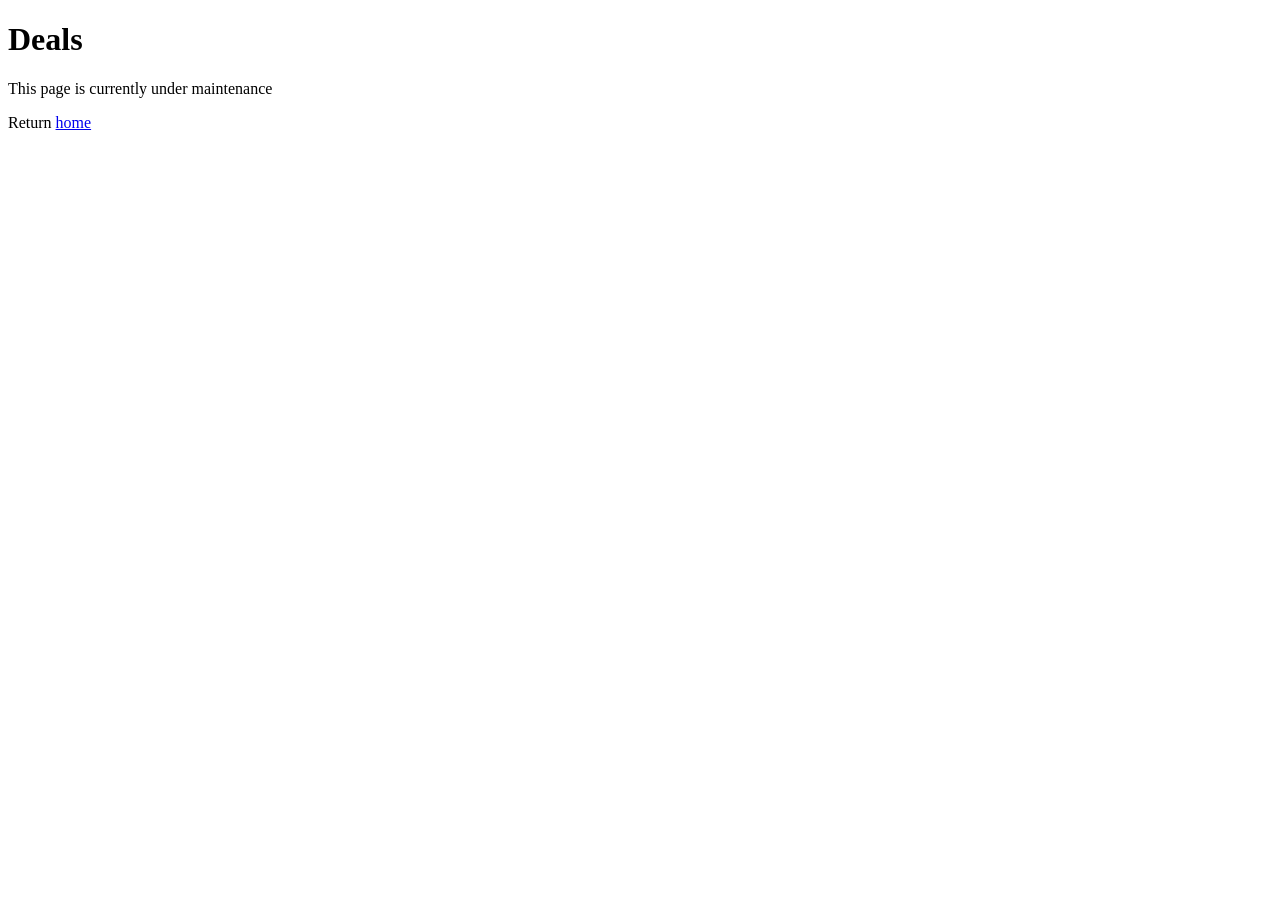
==== deals.html @ 028c4151 "First Upload" ====
<!DOCTYPE html>
<html>
<head>
    <title>Deals</title>
</head>
<body>
    <h1>Deals</h1>
    <p>This page is currently under maintenance</p>
    <p>Return <a href="/index.html">home</a></p>
</body>
</html>
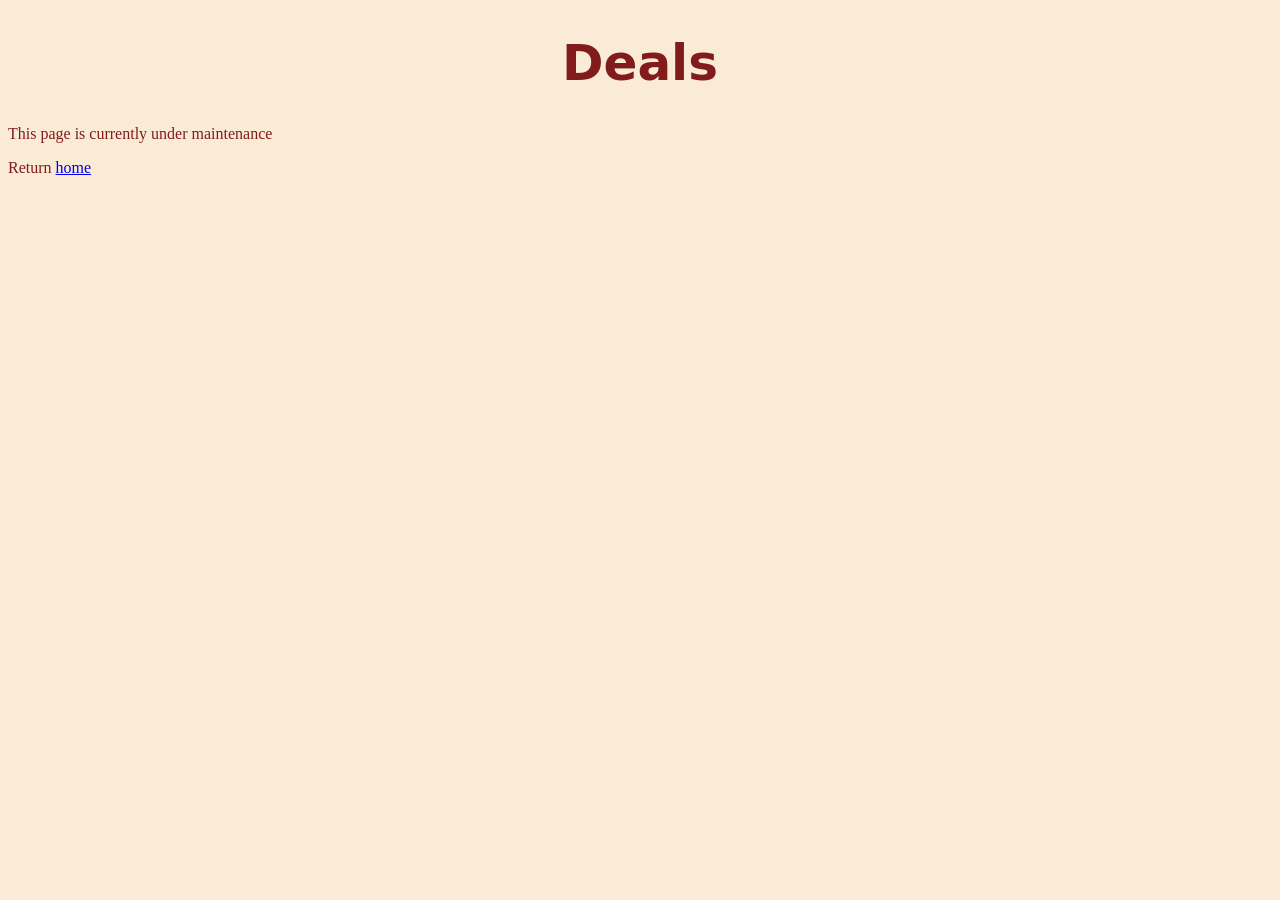
==== commit bd92656d: "Added CSSS styles" ====
--- a/deals.html
+++ b/deals.html
@@ -2,6 +2,7 @@
 <html>
 <head>
     <title>Deals</title>
+    <link rel="stylesheet" href="deals.css">
 </head>
 <body>
     <h1>Deals</h1>
--- a/deals.css
+++ b/deals.css
@@ -0,0 +1,16 @@
+body{
+    /* text color */
+    color: rgb(130, 28, 28);
+
+    /* background color */
+    background-color: antiquewhite;
+
+    /* default font*/
+    font-family: 'Times New Roman', Times, serif;
+    }
+
+h1{
+    font-family: system-ui, -apple-system, BlinkMacSystemFont, 'Segoe UI', Roboto, Oxygen, Ubuntu, Cantarell, 'Open Sans', 'Helvetica Neue', sans-serif;
+    text-align: center;
+    font-size: 50px;
+}
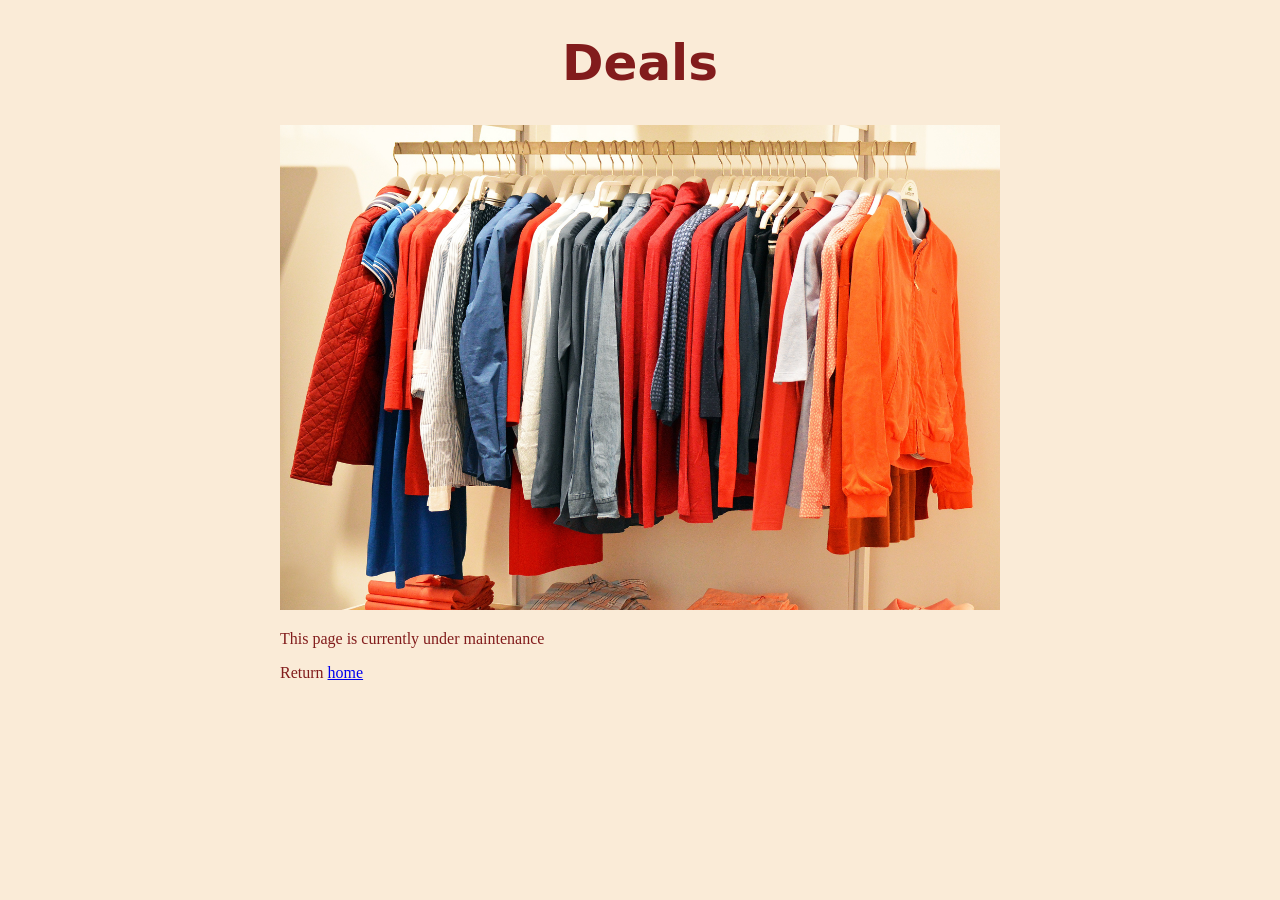
==== commit 399ae777: "Add files via upload" ====
--- a/deals.html
+++ b/deals.html
@@ -5,8 +5,15 @@
     <link rel="stylesheet" href="deals.css">
 </head>
 <body>
-    <h1>Deals</h1>
-    <p>This page is currently under maintenance</p>
-    <p>Return <a href="/index.html">home</a></p>
+    <div id="container">
+
+    
+        <h1>Deals</h1>
+        <img width="720" src="./image/1139623-store-1338629.jpg" alt="">
+        <p>This page is currently under maintenance</p>
+        <p>Return <a href="/index.html">home</a></p>
+    </div>
+    </body>
+    
 </body>
 </html>
--- a/deals.css
+++ b/deals.css
@@ -13,4 +13,10 @@
     font-family: system-ui, -apple-system, BlinkMacSystemFont, 'Segoe UI', Roboto, Oxygen, Ubuntu, Cantarell, 'Open Sans', 'Helvetica Neue', sans-serif;
     text-align: center;
     font-size: 50px;
+}
+
+
+#container{
+    margin: 0 auto;
+    width: 720px;
 }
